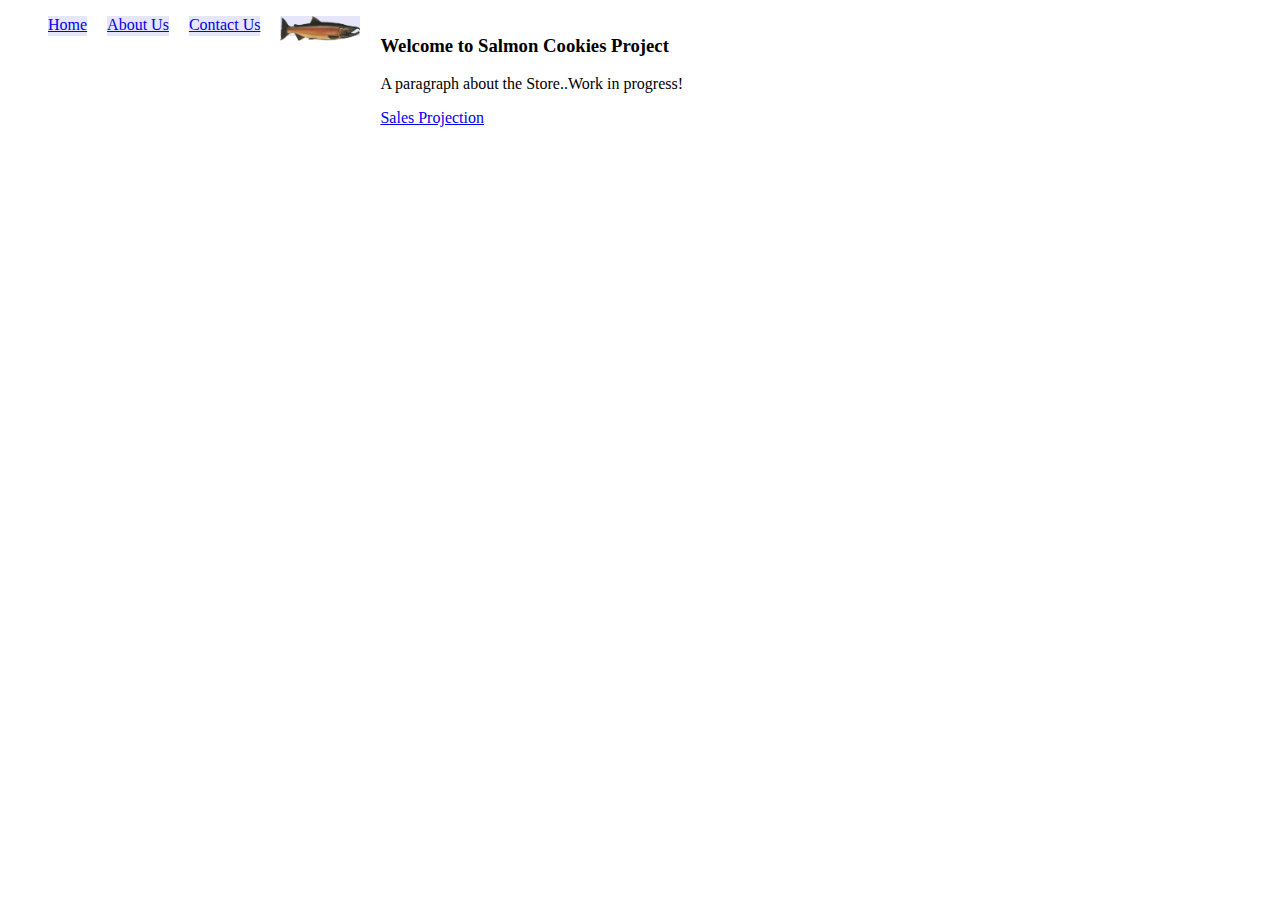
==== index.html @ 895088c4 "tue-models branch completed" ====
<!DOCTYPE html>

<html>
<head>
  <title>Salmon Cookie Project</title>
  <link href="./css/style.css" type="text/css" rel="stylesheet">
  <script src="./js/app.js"></script>
</head>

<body>
  <header>
    <nav>    
      <ul>
        <li><a href="/">Home</a></li>
        <li><a href="#">About Us</a></li>
        <li><a href="#">Contact Us</a></li>
        <li><img src="./img/salmon.png" alt="logo of Salmon"></li>
      </ul>  
    </nav>
  </header>
</body>

<main>
  <ul id ="stores-info">
    <li>
      <section>
        <h3>Welcome to Salmon Cookies Project</h3>
        <p>A paragraph about the Store..Work in progress!</p>
        <p><a href="sales.html">Sales Projection</a></p>
      </section>
    </li>
  </ul>
</main>



</html>
---- css/style.css ----
nav li {
  float : left;
  height : 20px;
  background-color :lavender;
  margin-right : 20px;
}

ul {
  list-style: none;
}

img {
  width: 80px;
}

main ul {
  width: 200px;
  overflow: hidden;
  padding: 0;
  margin: auto;
}

#stores-info {
  width: 500px;
  margin: auto;
  float: inline-start;
}
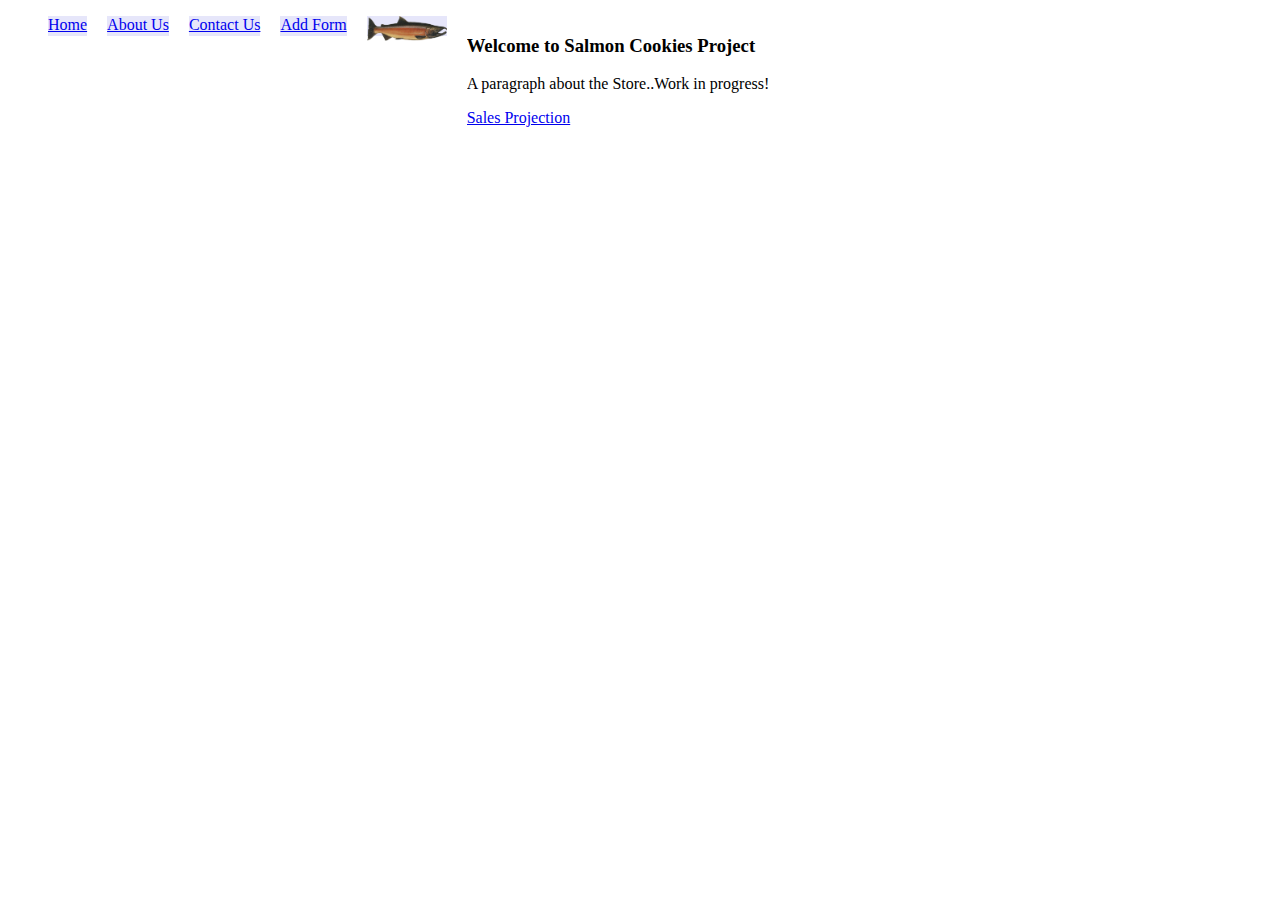
==== commit f87bcb92: "added form and submit function" ====
--- a/index.html
+++ b/index.html
@@ -4,21 +4,24 @@
 <head>
   <title>Salmon Cookie Project</title>
   <link href="./css/style.css" type="text/css" rel="stylesheet">
-  <script src="./js/app.js"></script>
 </head>
 
 <body>
   <header>
     <nav>    
       <ul>
-        <li><a href="/">Home</a></li>
+        <li><a href="index.html">Home</a></li>
         <li><a href="#">About Us</a></li>
         <li><a href="#">Contact Us</a></li>
+        <li><a href="form.html">Add Form</a></li>
         <li><img src="./img/salmon.png" alt="logo of Salmon"></li>
       </ul>  
     </nav>
   </header>
 </body>
+
+<!-- <script src="./js/app.js"></script> -->
+
 
 <main>
   <ul id ="stores-info">
--- a/css/style.css
+++ b/css/style.css
@@ -25,4 +25,24 @@
   width: 500px;
   margin: auto;
   float: inline-start;
+}
+
+table {
+  font-family: arial, sans-serif;
+  border-collapse: collapse;
+  width: fit-content;
+}
+
+td, th {
+  border: 1px solid #dddddd;
+  text-align: left;
+  padding: 8px;
+}
+
+tr:nth-child(even) {
+  background-color: #dddddd;
+}
+
+#sales-forecast {
+  background-color:cadetblue
 }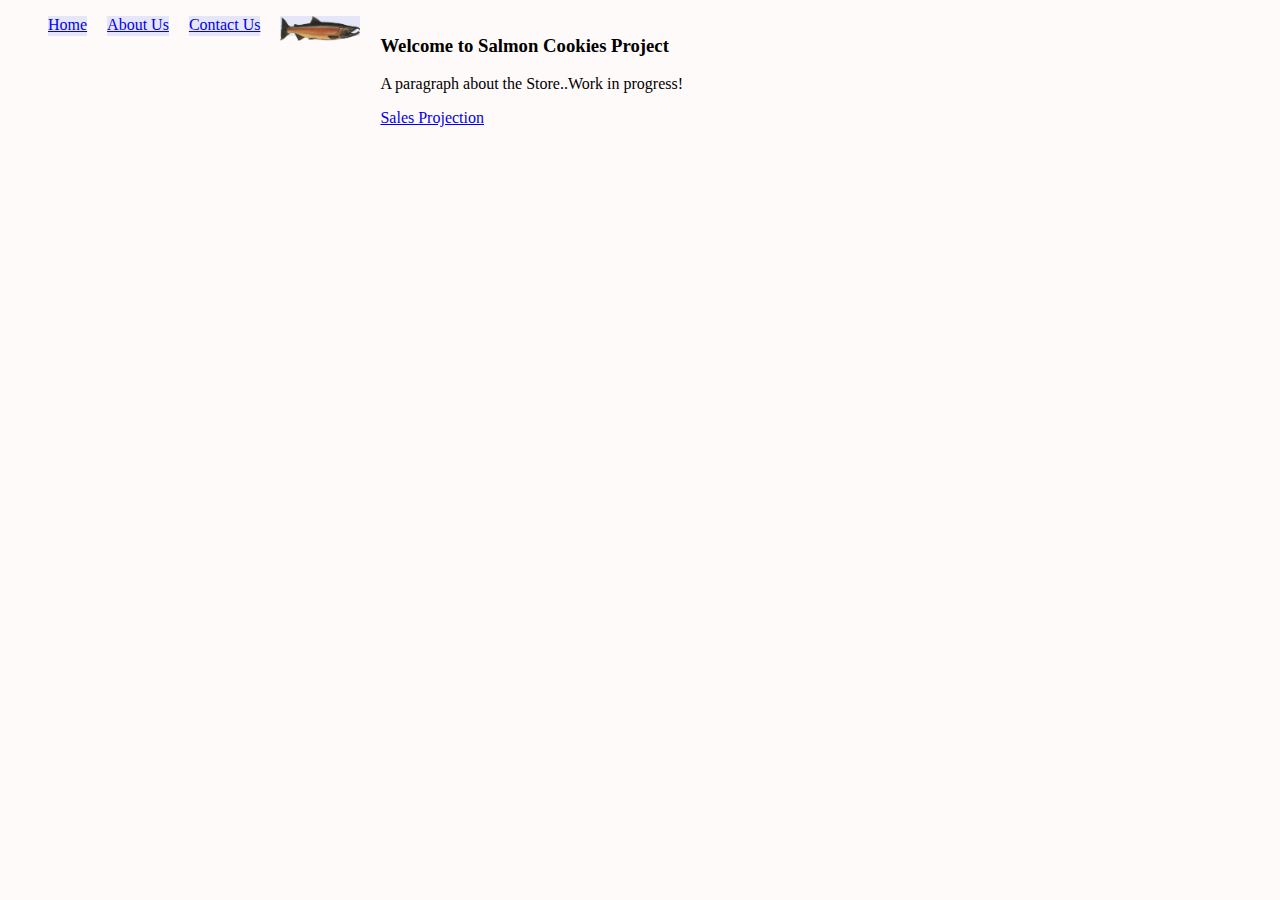
==== commit c353704c: "lab_wednesday" ====
--- a/index.html
+++ b/index.html
@@ -13,14 +13,12 @@
         <li><a href="index.html">Home</a></li>
         <li><a href="#">About Us</a></li>
         <li><a href="#">Contact Us</a></li>
-        <li><a href="form.html">Add Form</a></li>
         <li><img src="./img/salmon.png" alt="logo of Salmon"></li>
       </ul>  
     </nav>
   </header>
 </body>
 
-<!-- <script src="./js/app.js"></script> -->
 
 
 <main>
@@ -35,6 +33,9 @@
   </ul>
 </main>
 
+<!-- <script src="./js/app.js"></script> -->
+
+
 
 
 </html>--- a/css/style.css
+++ b/css/style.css
@@ -1,4 +1,7 @@
 
+body{
+  background-color: snow;
+}
  nav li {
   float : left;
   height : 20px;
@@ -45,4 +48,20 @@
 
 #sales-forecast {
   background-color:cadetblue
+}
+form {
+  width: fit-content;
+}
+
+form button {
+  background-color: #4CAF50;
+  border: none;
+  color: white;
+  padding: 15px 32px;
+  text-align: center;
+  text-decoration: none;
+  display: inline-block;
+  font-size: 16px;
+  margin: 4px 2px;
+  cursor: pointer;
 }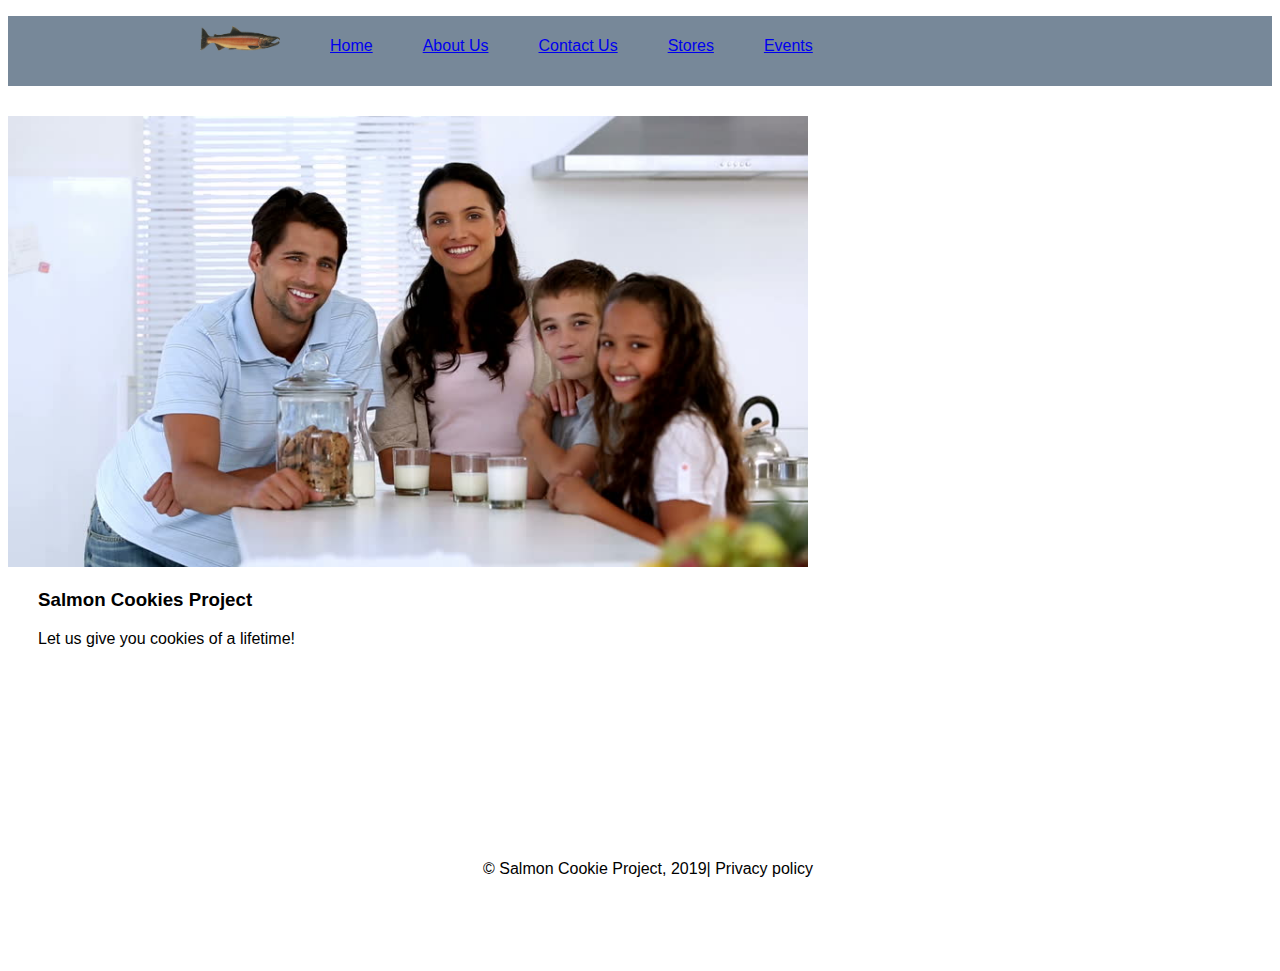
==== commit cb7b2bc7: "lab 9" ====
--- a/index.html
+++ b/index.html
@@ -10,10 +10,12 @@
   <header>
     <nav>    
       <ul>
+        <li><img src="./img/salmon.png" alt=""></li>
         <li><a href="index.html">Home</a></li>
         <li><a href="#">About Us</a></li>
         <li><a href="#">Contact Us</a></li>
-        <li><img src="./img/salmon.png" alt="logo of Salmon"></li>
+        <li><a href="sales.html">Stores</a></li>
+        <li><a href="#">Events</a></li>
       </ul>  
     </nav>
   </header>
@@ -22,20 +24,32 @@
 
 
 <main>
-  <ul id ="stores-info">
-    <li>
-      <section>
-        <h3>Welcome to Salmon Cookies Project</h3>
-        <p>A paragraph about the Store..Work in progress!</p>
-        <p><a href="sales.html">Sales Projection</a></p>
-      </section>
-    </li>
-  </ul>
+  <img src="./img/family.jpg" alt="background-pic">
+
+
+  <article>
+    <section>
+      <h3>Salmon Cookies Project</h3>
+      <div>
+        <p></p>
+          Let us give you cookies of a lifetime! 
+          <p molestiae iusto dignissimos deserunt dolorum
+          aspernatur expedita ducimus consequatur vitae inventore! Labore nihil neque asperiores non unde. Lorem, ipsum dolor sit
+          amet consectetur adipisicing elit. Suscipit, minima, quod qui facere dolorum, dolore atque sequi distinctio minus
+          reiciendis temporibus consequatur delectus possimus aliquid quis illo pariatur>
+        </p>
+
+
+      </div>
+    </section>
+  </article>
+
+
 </main>
 
 <!-- <script src="./js/app.js"></script> -->
 
 
-
+<footer>© Salmon Cookie Project, 2019| Privacy policy  </footer>
 
 </html>--- a/css/style.css
+++ b/css/style.css
@@ -1,34 +1,99 @@
+*{
+  box-sizing: border-box;
+  font-family: Helvetica, sans-serif;
+}
+
+img {
+  width: 80px;
+}
+
+header{
+  height:70px;
+  color: aqua;
+  background-color: lightslategray;  
+  position: relative;
+  margin-bottom: 30px;
+}
+
+main > img:first-child {
+  width: 800px;
+  margin: auto;
+
+}
+
+main > article {
+  margin-bottom: 30px;
+}
+
+main > article > section{
+  width: 50%;
+  float: left;
+  padding-left: 30px
+}
+
+section {
+  position: relative;
+  height: 400px;
+}
+
+
+footer {
+  position: absolute;
+  bottom: 0;
+  width: 100%;
+  height: 2.5rem;            
+  text-align: center;
+}
+
+
+
 
 body{
-  background-color: snow;
+  background-color: #FFFFFF;
 }
- nav li {
-  float : left;
+
+nav {
+  width: 960px;
+  margin: auto;
+}
+
+
+
+ nav > li {
+  /* float : left;
   height : 20px;
   background-color :lavender;
-  margin-right : 20px;
+  margin-right : 50px; */
+  position: absolute;
+  top: 50%;
+  height: 70px;
+  margin-top: -35px
+}
+
+nav > ul > li {
+  float: left;
+  margin-right: 50px;
+  line-height: 60px;  
 }
 
 ul {
   list-style: none;
 }
 
-img {
-  width: 80px;
-}
 
-main ul {
+
+/* main ul {
   width: 200px;
   overflow: hidden;
   padding: 0;
   margin: auto;
-}
+} */
 
-#stores-info {
+/* #stores-info {
   width: 500px;
   margin: auto;
   float: inline-start;
-}
+} */
 
 table {
   font-family: arial, sans-serif;
@@ -64,4 +129,5 @@
   font-size: 16px;
   margin: 4px 2px;
   cursor: pointer;
-}+}
+
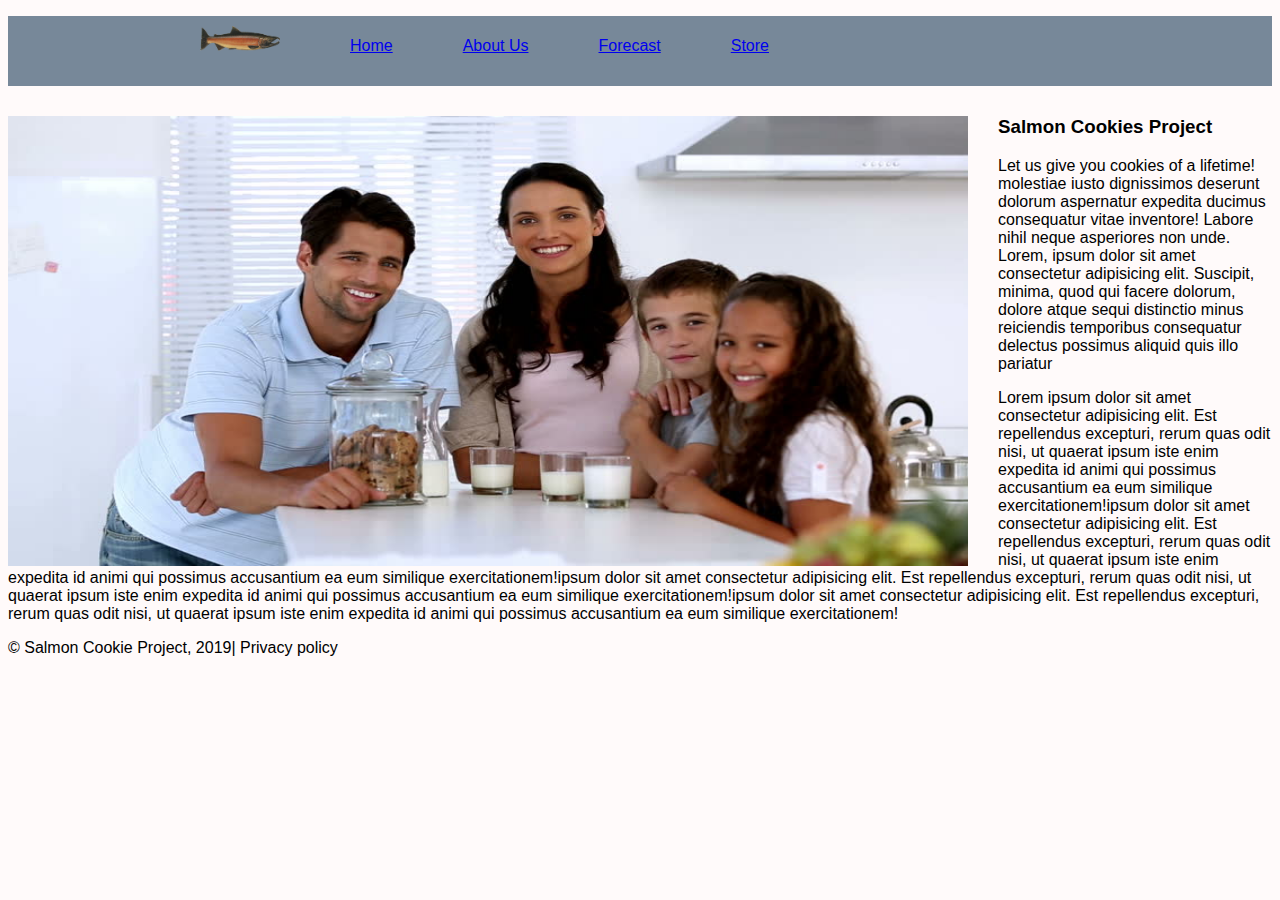
==== commit 0727cba0: "finalized cookie project" ====
--- a/index.html
+++ b/index.html
@@ -10,46 +10,33 @@
   <header>
     <nav>    
       <ul>
-        <li><img src="./img/salmon.png" alt=""></li>
+        <li><img src="./img/salmon.png" alt="" id="logo"></li>
         <li><a href="index.html">Home</a></li>
-        <li><a href="#">About Us</a></li>
-        <li><a href="#">Contact Us</a></li>
-        <li><a href="sales.html">Stores</a></li>
-        <li><a href="#">Events</a></li>
+        <li><a href="about.html">About Us</a></li>
+        <li><a href="sales.html">Forecast</a></li>
+        <li><a href="events.html">Store</a></li>
       </ul>  
     </nav>
   </header>
-</body>
-
-
 
 <main>
-  <img src="./img/family.jpg" alt="background-pic">
-
-
+  <img src="./img/family.jpg" alt="background-pic" id="main-pic">
   <article>
     <section>
-      <h3>Salmon Cookies Project</h3>
-      <div>
-        <p></p>
-          Let us give you cookies of a lifetime! 
-          <p molestiae iusto dignissimos deserunt dolorum
+      <h3>Salmon Cookies Project</h3>        
+          <p>Let us give you cookies of a lifetime! molestiae iusto dignissimos deserunt dolorum
           aspernatur expedita ducimus consequatur vitae inventore! Labore nihil neque asperiores non unde. Lorem, ipsum dolor sit
           amet consectetur adipisicing elit. Suscipit, minima, quod qui facere dolorum, dolore atque sequi distinctio minus
-          reiciendis temporibus consequatur delectus possimus aliquid quis illo pariatur>
+          reiciendis temporibus consequatur delectus possimus aliquid quis illo pariatur
         </p>
+        <p>Lorem ipsum dolor sit amet consectetur adipisicing elit. Est repellendus excepturi, rerum quas odit nisi, ut quaerat ipsum iste enim expedita id animi qui possimus accusantium ea eum similique exercitationem!ipsum dolor sit amet consectetur adipisicing elit. Est repellendus excepturi, rerum quas odit nisi, ut quaerat ipsum iste enim expedita id animi qui possimus accusantium ea eum similique exercitationem!ipsum dolor sit amet consectetur adipisicing elit. Est repellendus excepturi, rerum quas odit nisi, ut quaerat ipsum iste enim expedita id animi qui possimus accusantium ea eum similique exercitationem!ipsum dolor sit amet consectetur adipisicing elit. Est repellendus excepturi, rerum quas odit nisi, ut quaerat ipsum iste enim expedita id animi qui possimus accusantium ea eum similique exercitationem!</p>
 
-
-      </div>
     </section>
   </article>
 
 
 </main>
-
-<!-- <script src="./js/app.js"></script> -->
-
-
 <footer>© Salmon Cookie Project, 2019| Privacy policy  </footer>
 
+</body>
 </html>--- a/css/style.css
+++ b/css/style.css
@@ -1,10 +1,33 @@
 *{
   box-sizing: border-box;
-  font-family: Helvetica, sans-serif;
+  font-family: Arial, Helvetica, sans-serif; 
+}
+body{
+  background-color:snow;
 }
 
-img {
-  width: 80px;
+#logo {
+  width:80px;
+}
+#main-pic{
+  width: 960px;
+  height: 450px;  
+  margin-right: 30px;
+}
+#about-pic {
+  width: 600px;
+  height:250px;
+  margin-bottom: 20px;
+  margin-right: 20px;
+}
+#event-pic1, #event-pic2, #event-pic3 {
+  width:300px;
+  height:375px;
+  margin-right:30px;
+}
+
+ul {
+  list-style: none;
 }
 
 header{
@@ -15,85 +38,25 @@
   margin-bottom: 30px;
 }
 
-main > img:first-child {
-  width: 800px;
-  margin: auto;
-
-}
-
-main > article {
-  margin-bottom: 30px;
-}
-
-main > article > section{
-  width: 50%;
-  float: left;
-  padding-left: 30px
-}
-
-section {
-  position: relative;
-  height: 400px;
-}
-
-
-footer {
-  position: absolute;
-  bottom: 0;
-  width: 100%;
-  height: 2.5rem;            
-  text-align: center;
-}
-
-
-
-
-body{
-  background-color: #FFFFFF;
-}
-
 nav {
-  width: 960px;
+  width:960px;
   margin: auto;
 }
 
 
-
- nav > li {
-  /* float : left;
-  height : 20px;
-  background-color :lavender;
-  margin-right : 50px; */
-  position: absolute;
-  top: 50%;
-  height: 70px;
-  margin-top: -35px
+nav > ul > li {
+  float: left;
+  margin-right: 70px;
+  text-align: center;
+  vertical-align: middle;
+  line-height: 60px;
 }
 
-nav > ul > li {
+main > img {
   float: left;
-  margin-right: 50px;
-  line-height: 60px;  
+
 }
 
-ul {
-  list-style: none;
-}
-
-
-
-/* main ul {
-  width: 200px;
-  overflow: hidden;
-  padding: 0;
-  margin: auto;
-} */
-
-/* #stores-info {
-  width: 500px;
-  margin: auto;
-  float: inline-start;
-} */
 
 table {
   font-family: arial, sans-serif;
